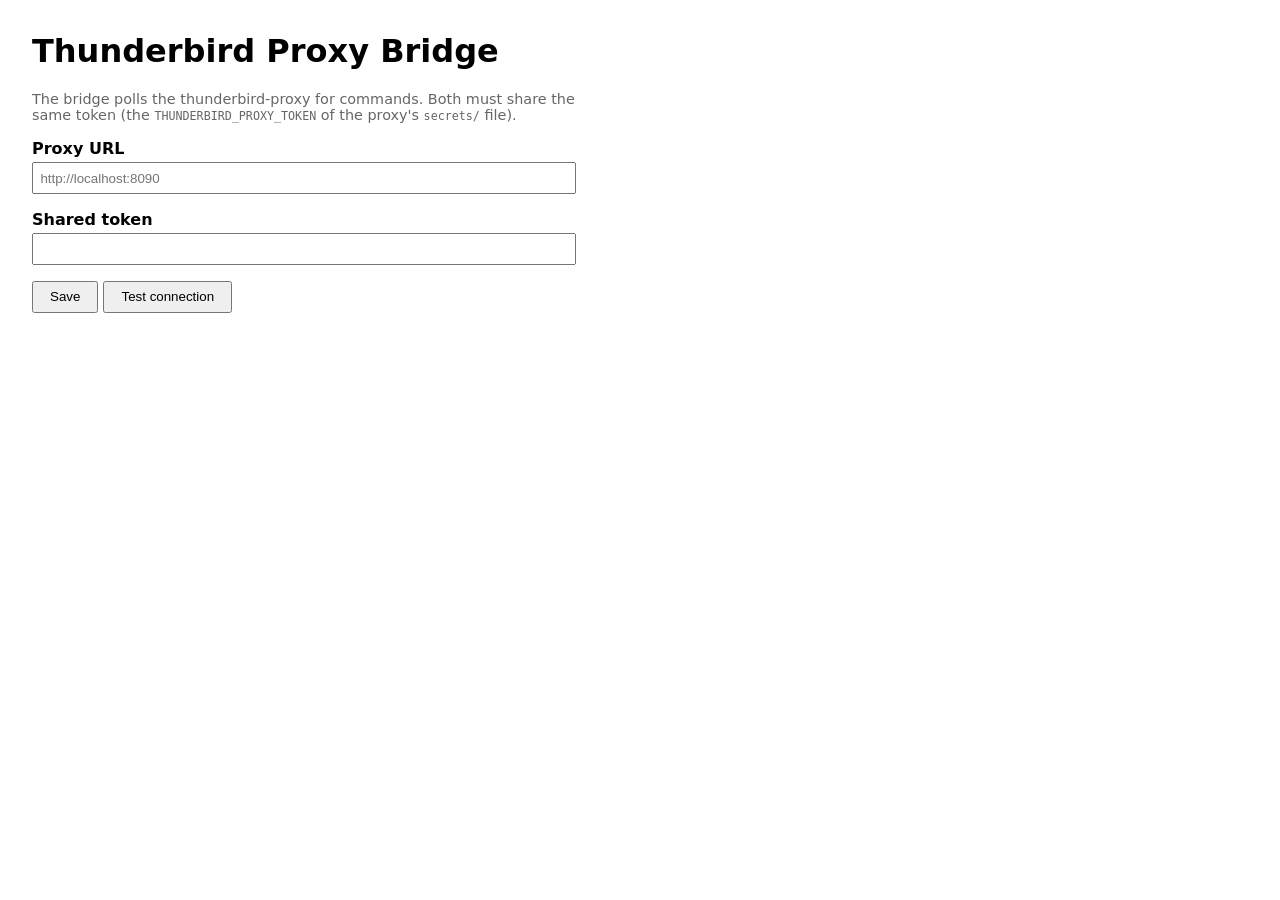
==== servers/thunderbird-proxy/addon/options/options.html @ 805284a8 "feat(thunderbird-proxy): add mail bridge proxy, add-on, skills, and pia env forwarding - thunderbird" ====
<!DOCTYPE html>
<html lang="en">
<head>
  <meta charset="utf-8" />
  <title>Thunderbird Proxy Bridge — Settings</title>
  <style>
    body { font-family: system-ui, sans-serif; margin: 2rem; max-width: 34rem; }
    label { display: block; margin: 1rem 0 0.25rem; font-weight: 600; }
    input { width: 100%; padding: 0.4rem; box-sizing: border-box; }
    #status { margin-top: 1rem; min-height: 1.2rem; }
    #status.ok { color: #2e7d32; }
    #status.bad { color: #c62828; }
    button { margin-top: 1rem; padding: 0.4rem 1rem; }
    p.hint { color: #666; font-size: 0.9em; }
  </style>
</head>
<body>
  <h1>Thunderbird Proxy Bridge</h1>
  <p class="hint">
    The bridge polls the thunderbird-proxy for commands. Both must share the
    same token (the <code>THUNDERBIRD_PROXY_TOKEN</code> of the proxy's
    <code>secrets/</code> file).
  </p>
  <label for="proxyUrl">Proxy URL</label>
  <input id="proxyUrl" type="text" placeholder="http://localhost:8090" />
  <label for="token">Shared token</label>
  <input id="token" type="password" />
  <div>
    <button id="save">Save</button>
    <button id="test">Test connection</button>
  </div>
  <div id="status"></div>
  <script src="options.js"></script>
</body>
</html>
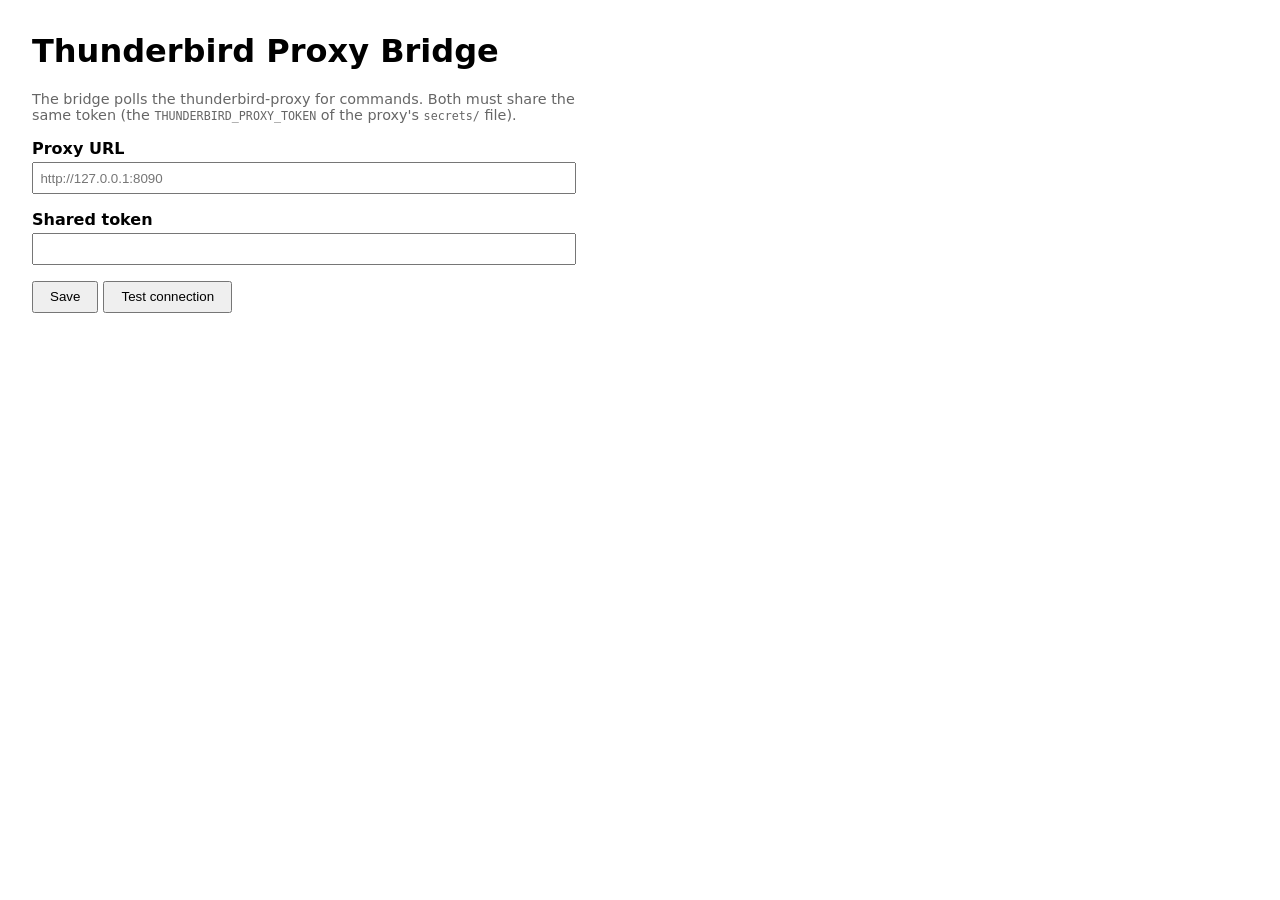
==== commit 150ee403: "fix(thunderbird-proxy): make the bridge work against real Thunderbird builds The add-on face failed " ====
--- a/servers/thunderbird-proxy/addon/options/options.html
+++ b/servers/thunderbird-proxy/addon/options/options.html
@@ -22,7 +22,7 @@
     <code>secrets/</code> file).
   </p>
   <label for="proxyUrl">Proxy URL</label>
-  <input id="proxyUrl" type="text" placeholder="http://localhost:8090" />
+  <input id="proxyUrl" type="text" placeholder="http://127.0.0.1:8090" />
   <label for="token">Shared token</label>
   <input id="token" type="password" />
   <div>
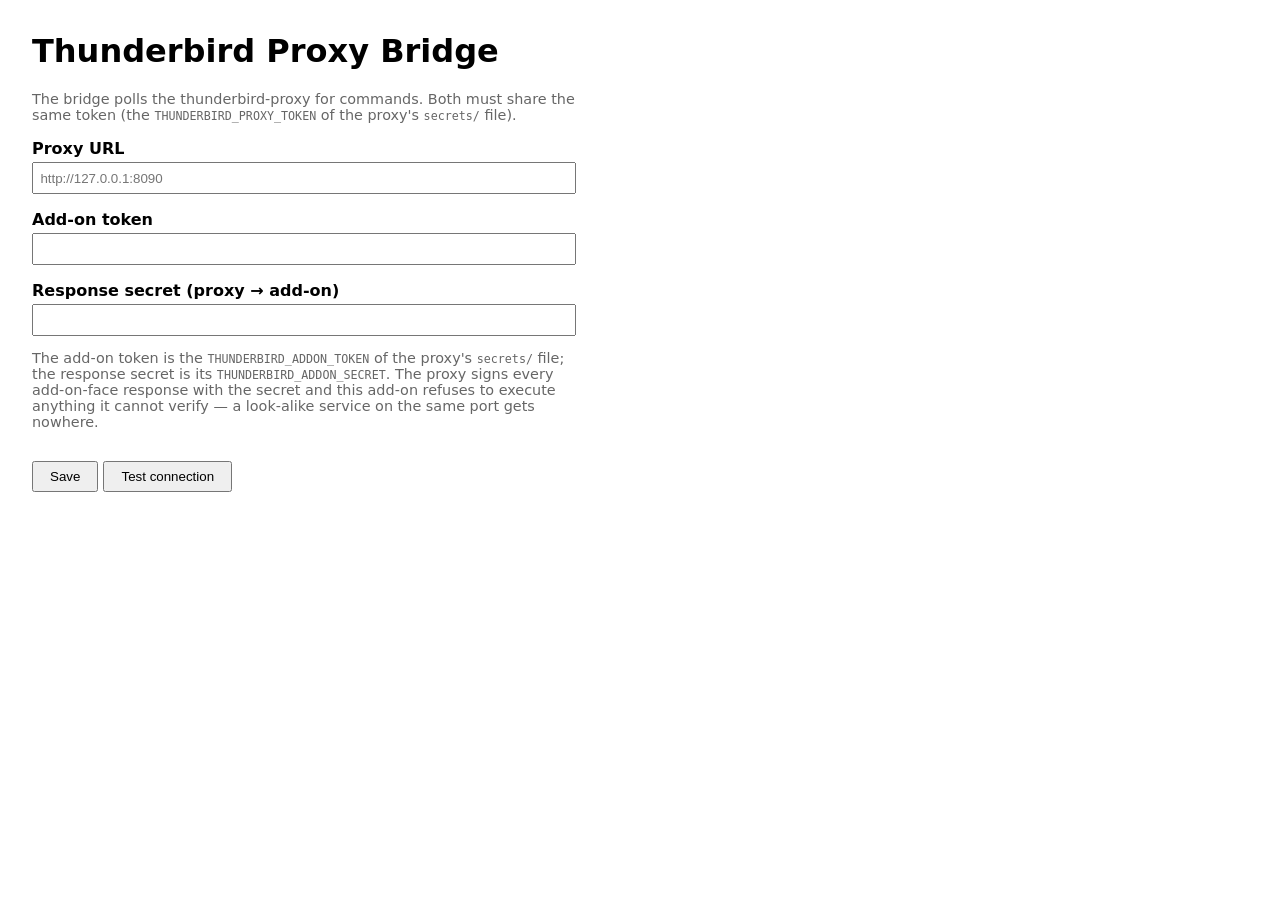
==== commit d189449e: "feat(thunderbird-proxy): make the bridge mutually authenticated One shared token for both faces mean" ====
--- a/servers/thunderbird-proxy/addon/options/options.html
+++ b/servers/thunderbird-proxy/addon/options/options.html
@@ -23,13 +23,23 @@
   </p>
   <label for="proxyUrl">Proxy URL</label>
   <input id="proxyUrl" type="text" placeholder="http://127.0.0.1:8090" />
-  <label for="token">Shared token</label>
+  <label for="token">Add-on token</label>
   <input id="token" type="password" />
+  <label for="responseSecret">Response secret (proxy &rarr; add-on)</label>
+  <input id="responseSecret" type="password" />
+  <p class="hint">
+    The add-on token is the <code>THUNDERBIRD_ADDON_TOKEN</code> of the
+    proxy's <code>secrets/</code> file; the response secret is its
+    <code>THUNDERBIRD_ADDON_SECRET</code>. The proxy signs every add-on-face
+    response with the secret and this add-on refuses to execute anything it
+    cannot verify — a look-alike service on the same port gets nowhere.
+  </p>
   <div>
     <button id="save">Save</button>
     <button id="test">Test connection</button>
   </div>
   <div id="status"></div>
+  <script src="../proxyauth.js"></script>
   <script src="options.js"></script>
 </body>
 </html>
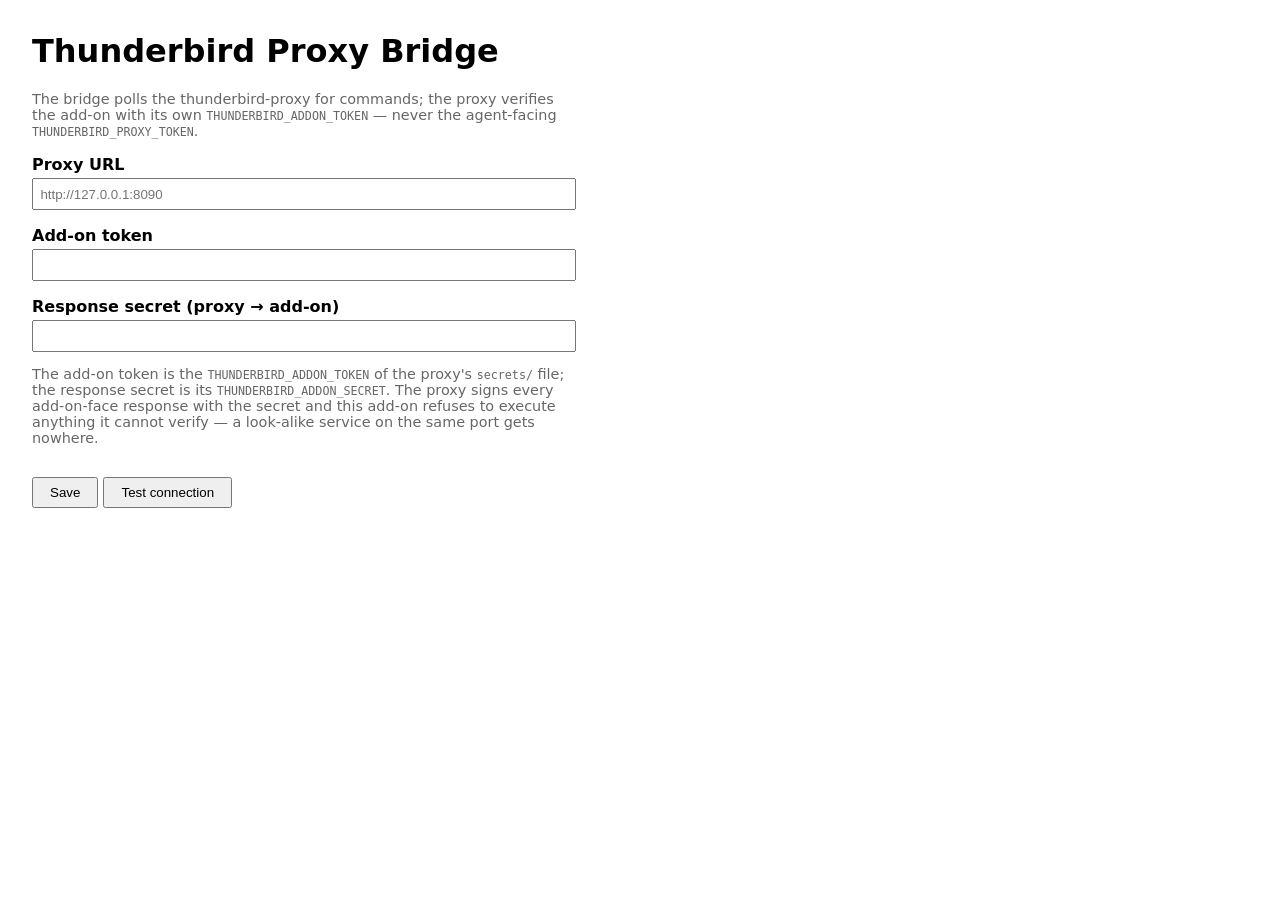
==== commit 5936bbed: "docs(thunderbird-proxy): align the OpenAPI spec with the running bridge Document the 502 (add-on-rep" ====
--- a/servers/thunderbird-proxy/addon/options/options.html
+++ b/servers/thunderbird-proxy/addon/options/options.html
@@ -17,9 +17,9 @@
 <body>
   <h1>Thunderbird Proxy Bridge</h1>
   <p class="hint">
-    The bridge polls the thunderbird-proxy for commands. Both must share the
-    same token (the <code>THUNDERBIRD_PROXY_TOKEN</code> of the proxy's
-    <code>secrets/</code> file).
+    The bridge polls the thunderbird-proxy for commands; the proxy verifies
+    the add-on with its own <code>THUNDERBIRD_ADDON_TOKEN</code> — never the
+    agent-facing <code>THUNDERBIRD_PROXY_TOKEN</code>.
   </p>
   <label for="proxyUrl">Proxy URL</label>
   <input id="proxyUrl" type="text" placeholder="http://127.0.0.1:8090" />
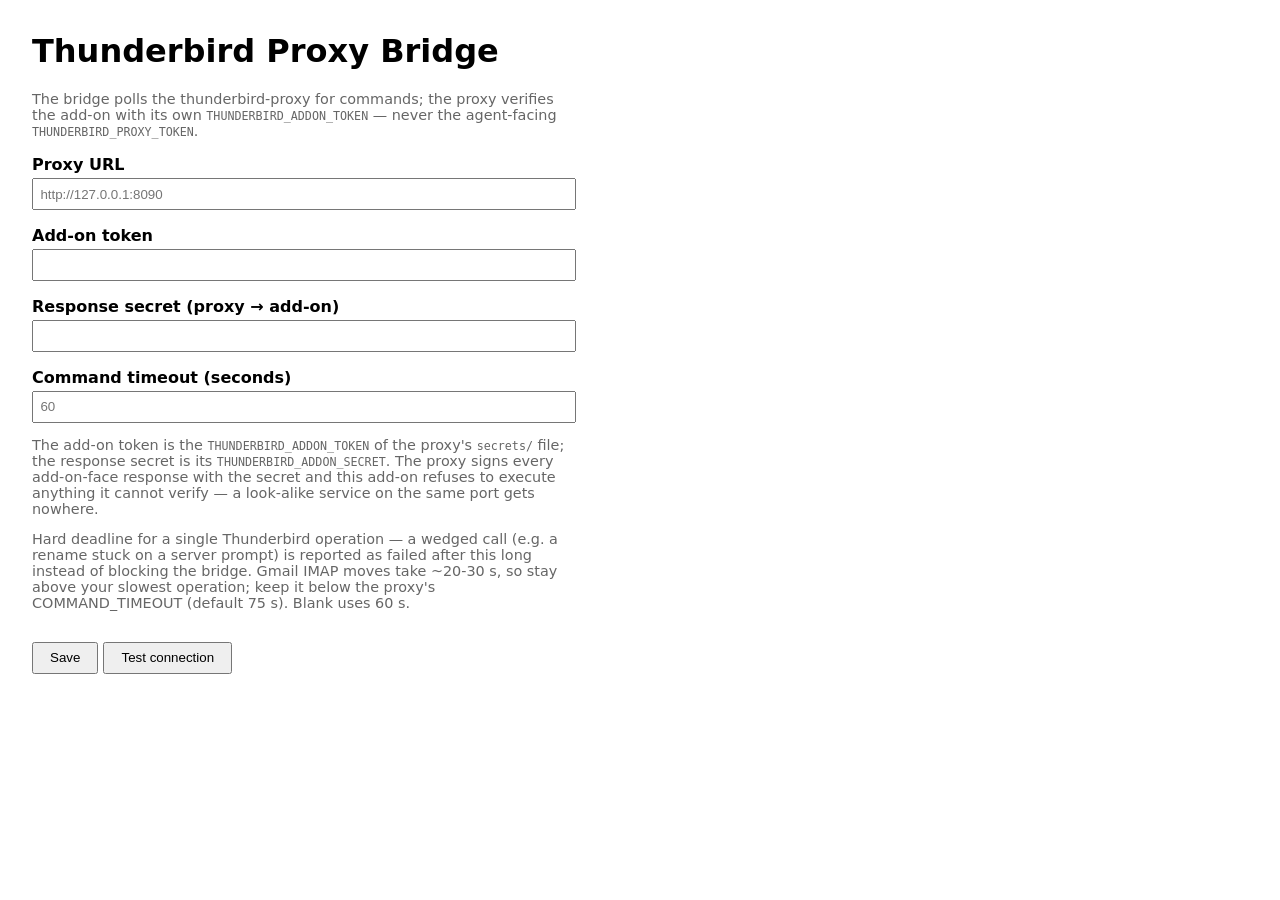
==== commit be68e08e: "feat(thunderbird-proxy): let agents sort mail with bulk and spam operations Add the message-organizi" ====
--- a/servers/thunderbird-proxy/addon/options/options.html
+++ b/servers/thunderbird-proxy/addon/options/options.html
@@ -27,12 +27,21 @@
   <input id="token" type="password" />
   <label for="responseSecret">Response secret (proxy &rarr; add-on)</label>
   <input id="responseSecret" type="password" />
+  <label for="commandTimeoutSec">Command timeout (seconds)</label>
+  <input id="commandTimeoutSec" type="number" min="5" max="600" step="1" placeholder="60" />
   <p class="hint">
     The add-on token is the <code>THUNDERBIRD_ADDON_TOKEN</code> of the
     proxy's <code>secrets/</code> file; the response secret is its
     <code>THUNDERBIRD_ADDON_SECRET</code>. The proxy signs every add-on-face
     response with the secret and this add-on refuses to execute anything it
     cannot verify — a look-alike service on the same port gets nowhere.
+  </p>
+  <p class="hint">
+    Hard deadline for a single Thunderbird operation — a wedged call (e.g. a
+    rename stuck on a server prompt) is reported as failed after this long
+    instead of blocking the bridge. Gmail IMAP moves take ~20-30 s, so stay
+    above your slowest operation; keep it below the proxy's COMMAND_TIMEOUT
+    (default 75 s). Blank uses 60 s.
   </p>
   <div>
     <button id="save">Save</button>
